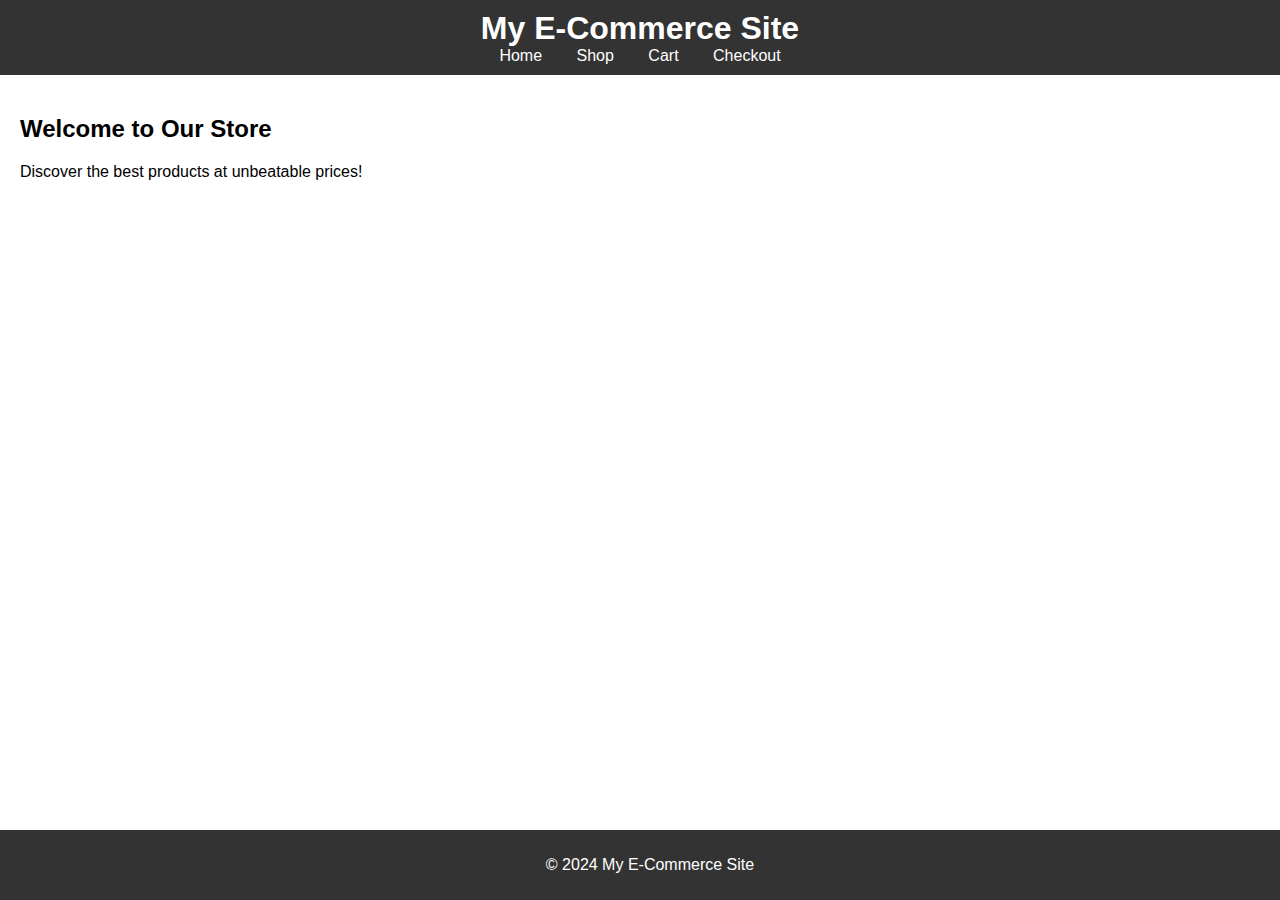
==== index.html @ 170e8ca5 "Initial commit" ====
<!DOCTYPE html>
<html lang="en">
<head>
    <meta charset="UTF-8">
    <meta name="viewport" content="width=device-width, initial-scale=1.0">
    <title>Home - My E-Commerce Site</title>
    <link rel="stylesheet" href="styles.css">
</head>
<body>
    <header>
        <h1>My E-Commerce Site</h1>
        <nav>
            <a href="index.html">Home</a>
            <a href="shop.html">Shop</a>
            <a href="cart.html">Cart</a>
            <a href="checkout.html">Checkout</a>
        </nav>
    </header>
    <main>
        <h2>Welcome to Our Store</h2>
        <p>Discover the best products at unbeatable prices!</p>
    </main>
    <footer>
        <p>&copy; 2024 My E-Commerce Site</p>
    </footer>
</body>
</html>
---- styles.css ----
body {
    font-family: Arial, sans-serif;
    margin: 0;
    padding: 0;
}

header {
    background-color: #333;
    color: white;
    padding: 10px;
    text-align: center;
}

header h1 {
    margin: 0;
}

nav a {
    color: white;
    text-decoration: none;
    margin: 0 15px;
}

nav a:hover {
    text-decoration: underline;
}

main {
    padding: 20px;
}

.product {
    border: 1px solid #ddd;
    padding: 10px;
    margin-bottom: 10px;
}

footer {
    background-color: #333;
    color: white;
    text-align: center;
    padding: 10px;
    position: fixed;
    width: 100%;
    bottom: 0;
}
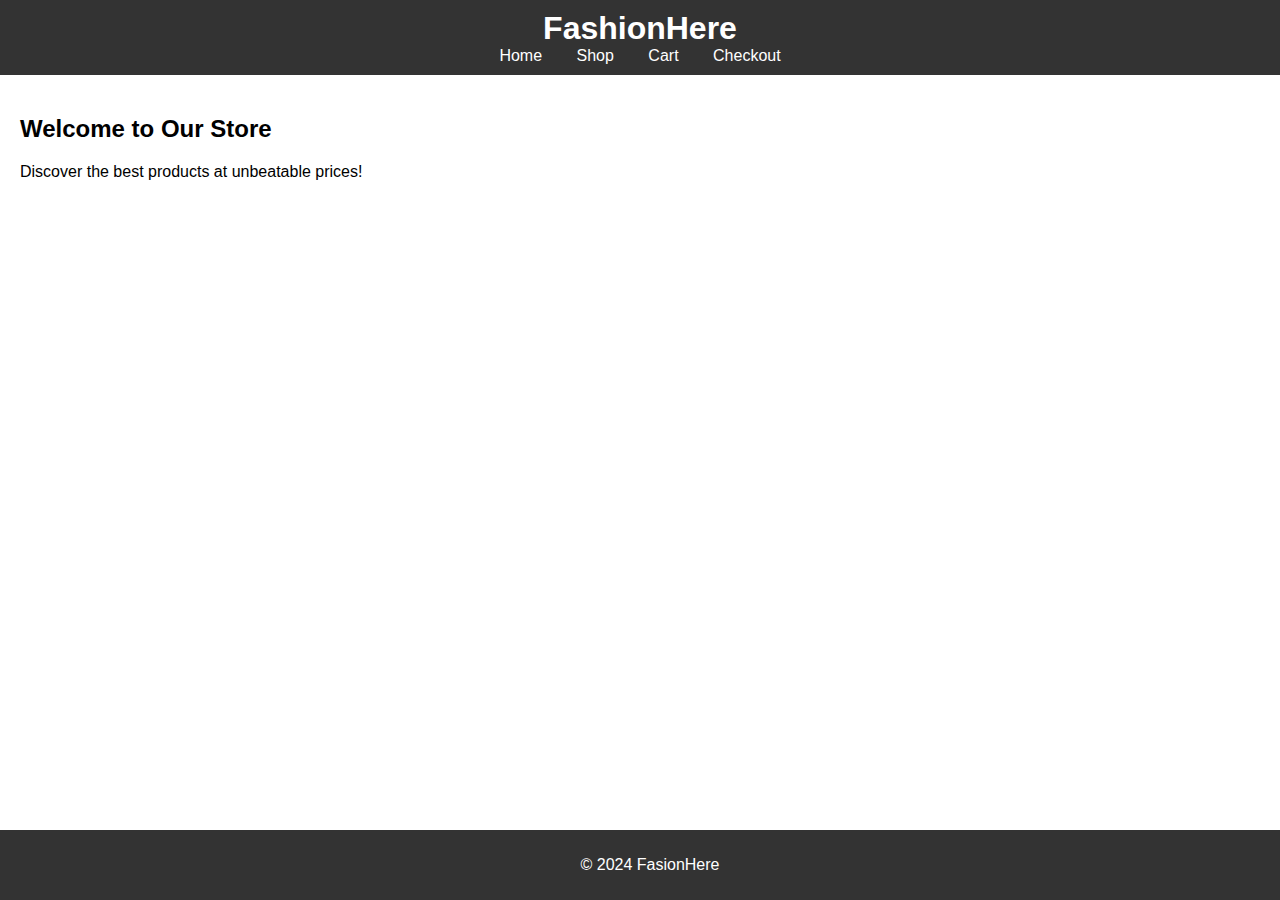
==== commit 8168b6f1: "Update index.html" ====
--- a/index.html
+++ b/index.html
@@ -3,12 +3,12 @@
 <head>
     <meta charset="UTF-8">
     <meta name="viewport" content="width=device-width, initial-scale=1.0">
-    <title>Home - My E-Commerce Site</title>
+    <title>FashionHere</title>
     <link rel="stylesheet" href="styles.css">
 </head>
 <body>
     <header>
-        <h1>My E-Commerce Site</h1>
+        <h1>FashionHere</h1>
         <nav>
             <a href="index.html">Home</a>
             <a href="shop.html">Shop</a>
@@ -21,7 +21,7 @@
         <p>Discover the best products at unbeatable prices!</p>
     </main>
     <footer>
-        <p>&copy; 2024 My E-Commerce Site</p>
+        <p>&copy; 2024 FasionHere</p>
     </footer>
 </body>
 </html>
